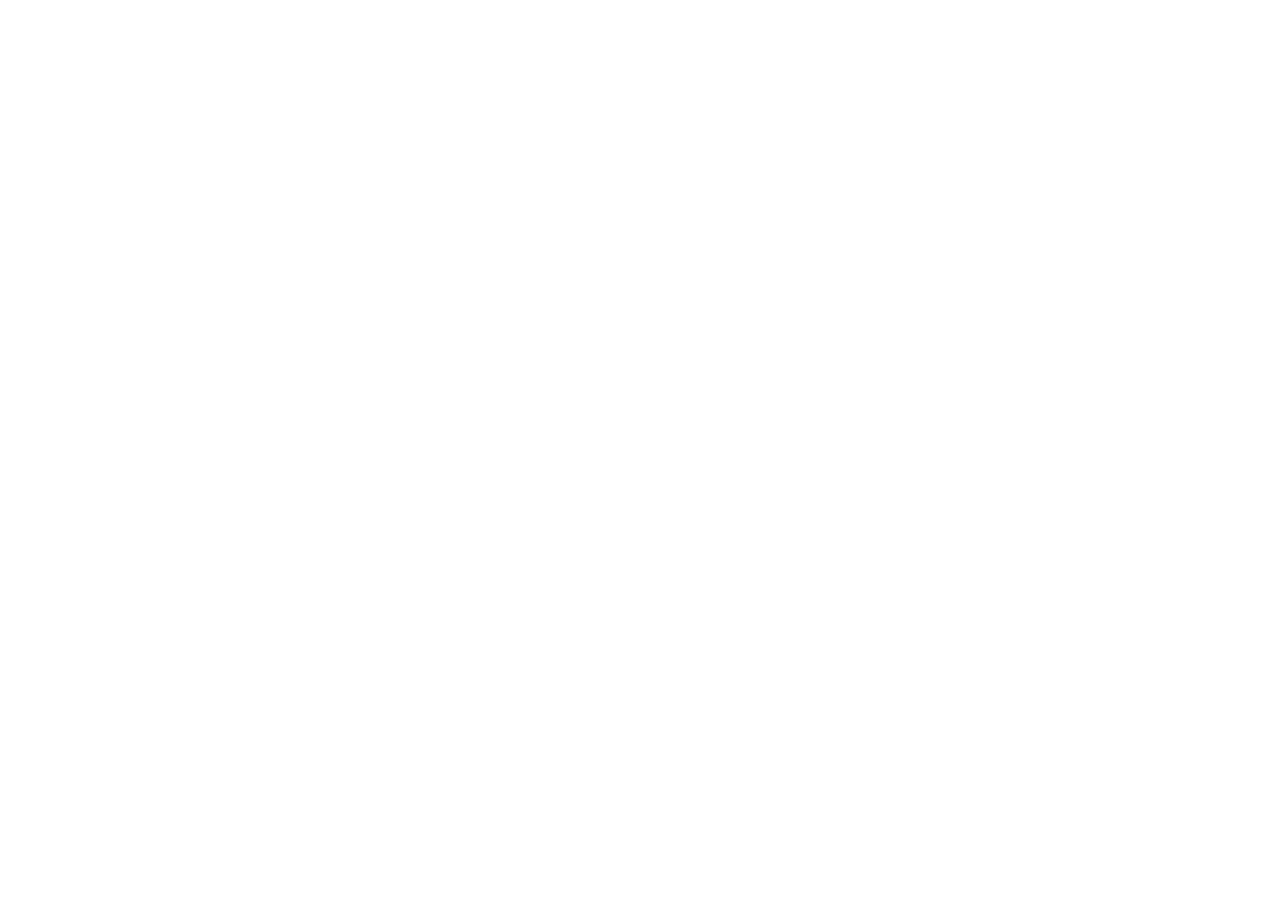
==== dadi/index.html @ 2d6110de "add soluzione dadi" ====
<!DOCTYPE html>
<html lang="en">

<head>
    <meta charset="UTF-8">
    <meta http-equiv="X-UA-Compatible" content="IE=edge">
    <meta name="viewport" content="width=device-width, initial-scale=1.0">
    <title>Dadi</title>
</head>

<body>

    <script type="text/javascript" src="js/scripts.js"></script>
</body>

</html>
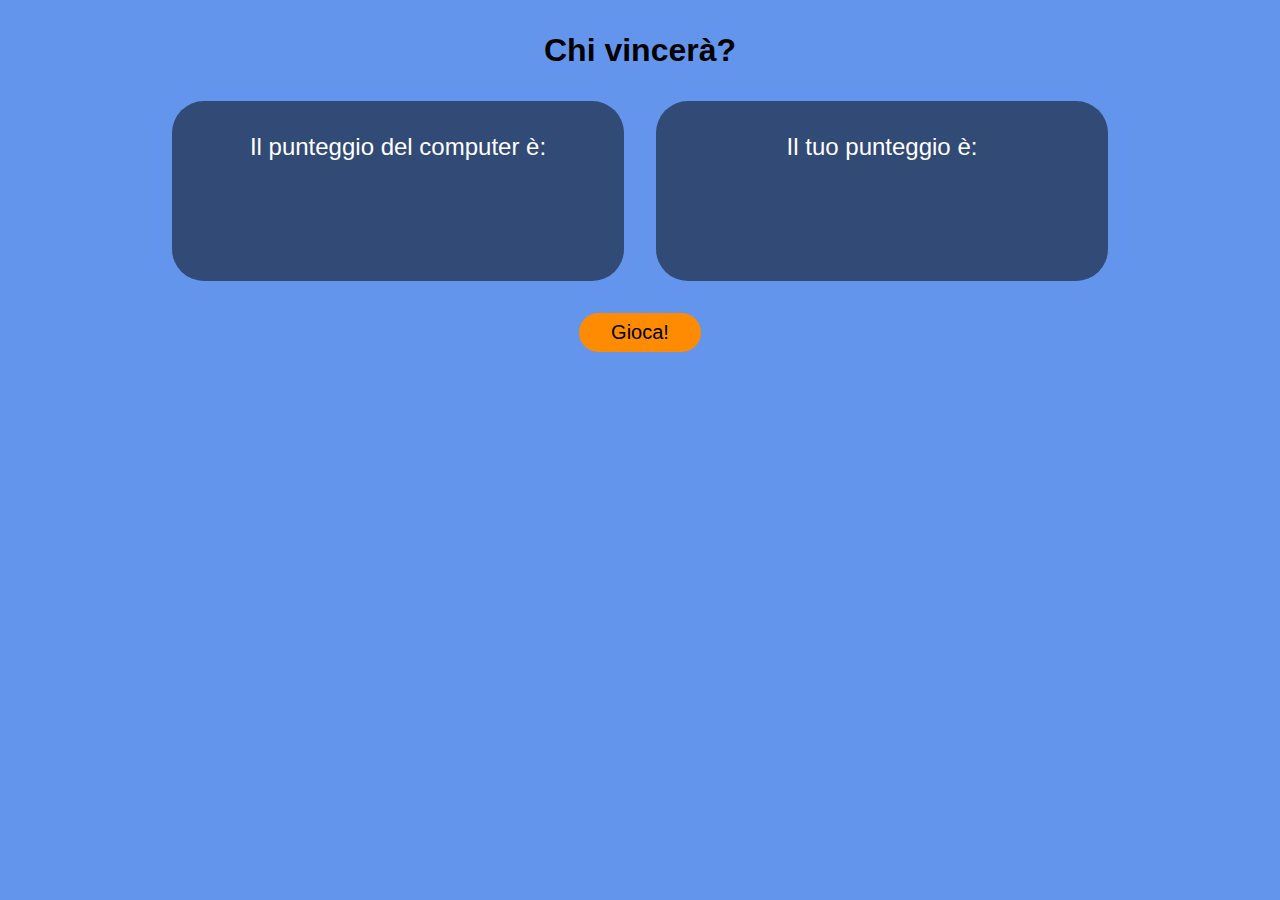
==== commit 691a88f7: "refactor dadi" ====
--- a/dadi/index.html
+++ b/dadi/index.html
@@ -6,10 +6,23 @@
     <meta http-equiv="X-UA-Compatible" content="IE=edge">
     <meta name="viewport" content="width=device-width, initial-scale=1.0">
     <title>Dadi</title>
+    <!-- My CSS -->
+    <link rel="stylesheet" href="./css/style.css">
 </head>
 
 <body>
-
+    <div class="container">
+        <h1 class="chi-vince">Chi vincerà?</h1>
+        <div class="results">
+            <div class="computer">
+                <p class="computer__text text">Il punteggio del computer è:</p>
+            </div>
+            <div class="player">
+                <p class="player__text text">Il tuo punteggio è:</p>
+            </div>
+        </div>
+        <button class="gioca">Gioca!</button>
+    </div>
     <script type="text/javascript" src="js/scripts.js"></script>
 </body>
 
--- a/dadi/css/style.css
+++ b/dadi/css/style.css
@@ -0,0 +1,65 @@
+/* #region Regole Reset*/
+* {
+    box-sizing: border-box;
+    margin: 0;
+    padding: 0;
+}
+
+/* #endregion Regole Reset*/
+
+/* #region Regole Layout*/
+body {
+    background-color: cornflowerblue;
+    font-family: sans-serif;
+}
+
+.container {
+    max-width: 1000px;
+    margin-inline: auto;
+    padding: 2rem;
+    text-align: center;
+}
+
+/* #endregion Regole Layout*/
+
+/* #region Results*/
+.results {
+    display: flex;
+    justify-content: center;
+    gap: 2rem;
+    margin-bottom: 2rem;
+}
+
+.chi-vince {
+    margin-bottom: 2rem;
+}
+
+.computer,
+.player {
+    flex-basis: 50%;
+    height: 20vh;
+    padding: 2rem;
+    background-color: rgba(0, 0, 0, 0.5);
+    color: #fff;
+    font-size: 1.5rem;
+    border-radius: 2rem;
+}
+
+.results .text {
+    margin-bottom: 2rem;
+}
+
+.result {
+    font-size: 3rem;
+}
+
+.gioca {
+    align-self: center;
+    padding: 0.5rem 2rem;
+    border: none;
+    border-radius: 2rem;
+    font-size: 1.25rem;
+    background-color: darkorange;
+}
+
+/* #endregion Results*/